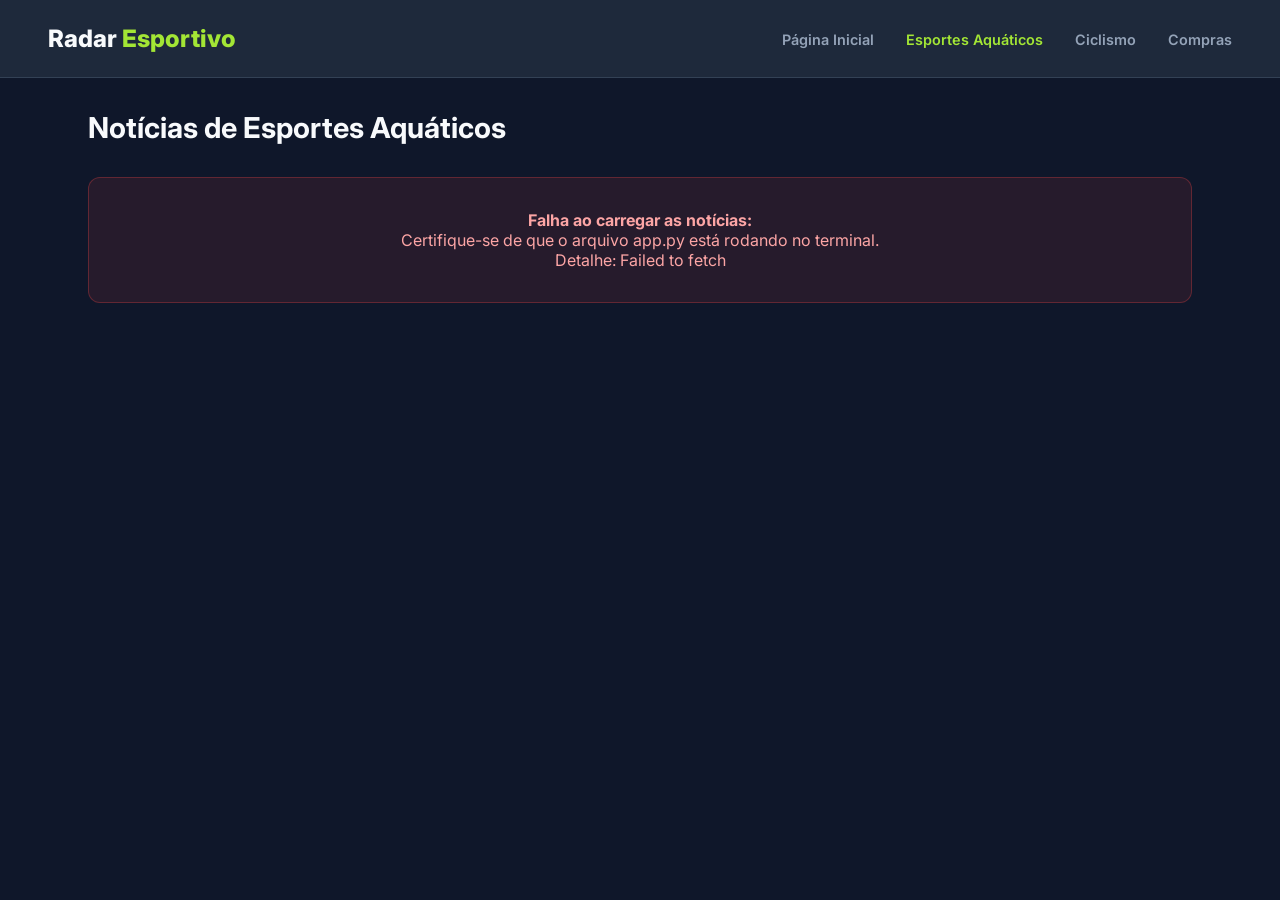
==== paginas/aquaticos.html @ 70f79558 "Adiciona página de Esportes Aquáticos" ====
<!DOCTYPE html>
<html lang="pt-BR">
<head>
    <meta charset="UTF-8">
    <meta name="viewport" content="width=device-width, initial-scale=1.0">
    <title>Radar Esportivo - Esportes Aquáticos</title>
    <link rel="stylesheet" href="../style.css">
</head>
<body>

    <header class="navbar">
        <div class="logo">
            <h1>Radar <span>Esportivo</span></h1>
        </div>

        <ul class="nav-links">
            <li><a href="../index.html">Página Inicial</a></li>
            <li><a href="aquaticos.html" class="ativo">Esportes Aquáticos</a></li>
            <li><a href="ciclismo.html">Ciclismo</a></li>
            <li><a href="compras.html">Compras</a></li>
        </ul>
    </header>

    <main>
        <h2 class="titulo-secao">Notícias de Esportes Aquáticos</h2>

        <div id="grid-noticias" class="grid-noticias">
            <p style="color: var(--texto-secundario); text-align: center; grid-column: 1/-1;">
                Carregando notícias de esportes aquáticos...
            </p>
        </div>
    </main>

    <script>
        async function carregarNoticias() {
            const grid = document.getElementById('grid-noticias');

            try {
                const resposta = await fetch('http://localhost:5000/api/noticias');

                if (!resposta.ok) {
                    throw new Error("Erro na comunicação com a API.");
                }

                const noticias = await resposta.json();

                grid.innerHTML = '';

                if (!Array.isArray(noticias)) {
                    throw new Error("Formato de notícias inválido.");
                }

                if (noticias[0] && noticias[0].erro) {
                    throw new Error(noticias[0].erro);
                }

                // FILTRO DE ESPORTES AQUÁTICOS
                const noticiasFiltradas = noticias.filter(noticia => {
                    const titulo = (noticia.title || '').toLowerCase();

                    return titulo.includes("natação") ||
                           titulo.includes("surfe") ||
                           titulo.includes("água") ||
                           titulo.includes("piscina");
                });

                // VERIFICA SE EXISTEM NOTÍCIAS DO TEMA
                if (noticiasFiltradas.length === 0) {
                    grid.innerHTML = `
                        <p class="mensagem-erro">
                            Nenhuma notícia de esportes aquáticos encontrada no momento.
                        </p>
                    `;
                    return;
                }

                // EXIBE APENAS AS NOTÍCIAS FILTRADAS
                noticiasFiltradas.forEach(noticia => {
                    const card = document.createElement('div');
                    card.className = 'card';

                    card.innerHTML = `
                        <span class="card-categoria">${noticia.category}</span>

                        <a href="${noticia.url}"
                           target="_blank"
                           rel="noopener noreferrer"
                           class="card-titulo">
                            ${noticia.title}
                        </a>

                        <p class="card-resumo">${noticia.summary}</p>

                        <div class="card-rodape">
                            <span>Fonte: ${noticia.tags[0]}</span>
                            <span>${noticia.date}</span>
                        </div>
                    `;

                    grid.appendChild(card);
                });

            } catch (erro) {
                grid.innerHTML = `
                    <div class="mensagem-erro">
                        <strong>Falha ao carregar as notícias:</strong>
                        <p>Certifique-se de que o arquivo app.py está rodando no terminal.</p>
                        <p>Detalhe: ${erro.message}</p>
                    </div>
                `;
            }
        }

        window.onload = carregarNoticias;
    </script>

</body>
</html>
---- style.css ----
@import url('https://fonts.googleapis.com/css2?family=Inter:wght@400;600;800&display=swap');

:root {
    --bg-fundo: #0f172a;
    --bg-cabecalho: #1e293b;
    --bg-card: #1e293b;
    --texto-principal: #f8fafc;
    --texto-secundario: #94a3b8;
    --destaque: #a3e635;
    --borda: #334155;
}

* {
    margin: 0;
    padding: 0;
    box-sizing: border-box;
    font-family: 'Inter', sans-serif;
}

body {
    background-color: var(--bg-fundo);
    color: var(--texto-principal);
    display: flex;
    flex-direction: column;
    min-height: 100vh;
}

.navbar {
    background-color: var(--bg-cabecalho);
    border-bottom: 1px solid var(--borda);
    padding: 1.5rem 3rem;
    display: flex;
    justify-content: space-between;
    align-items: center;
}

.logo h1 {
    font-size: 1.5rem;
    font-weight: 800;
}

.logo span {
    color: var(--destaque);
}

.nav-links {
    display: flex;
    gap: 2rem;
    list-style: none;
}

.nav-links a {
    color: var(--texto-secundario);
    text-decoration: none;
    font-weight: 600;
    font-size: 0.9rem;
    transition: color 0.3s;
}

.nav-links a:hover, .nav-links a.ativo {
    color: var(--destaque);
}

main {
    padding: 2rem 3rem;
    flex: 1;
    max-width: 1200px;
    margin: 0 auto;
    width: 100%;
}

.titulo-secao {
    margin-bottom: 2rem;
    font-size: 1.8rem;
    color: var(--texto-principal);
}

.grid-noticias {
    display: grid;
    grid-template-columns: repeat(auto-fill, minmax(320px, 1fr));
    gap: 1.5rem;
}

.card {
    background-color: var(--bg-card);
    border: 1px solid var(--borda);
    border-radius: 12px;
    padding: 1.5rem;
    display: flex;
    flex-direction: column;
    transition: transform 0.3s, box-shadow 0.3s;
    position: relative;
    overflow: hidden;
}

.card:hover {
    transform: translateY(-5px);
    box-shadow: 0 10px 25px rgba(0,0,0,0.5);
    border-color: var(--destaque);
}

.card-categoria {
    background-color: rgba(163, 230, 53, 0.1);
    color: var(--destaque);
    font-size: 0.75rem;
    font-weight: bold;
    padding: 0.3rem 0.8rem;
    border-radius: 20px;
    align-self: flex-start;
    margin-bottom: 1rem;
    text-transform: uppercase;
}

.card-titulo {
    font-size: 1.1rem;
    color: var(--texto-principal);
    text-decoration: none;
    font-weight: bold;
    margin-bottom: 0.8rem;
    line-height: 1.4;
}

.card-titulo:hover {
    color: var(--destaque);
}

.card-resumo {
    color: var(--texto-secundario);
    font-size: 0.85rem;
    line-height: 1.6;
    margin-bottom: 1.5rem;
    flex-grow: 1;
}

.card-rodape {
    display: flex;
    justify-content: space-between;
    align-items: center;
    border-top: 1px solid var(--borda);
    padding-top: 1rem;
    font-size: 0.8rem;
    color: var(--texto-secundario);
}

.mensagem-erro {
    grid-column: 1 / -1;
    background-color: rgba(239, 68, 68, 0.1);
    border: 1px solid rgba(239, 68, 68, 0.3);
    color: #fca5a5;
    padding: 2rem;
    border-radius: 12px;
    text-align: center;
}
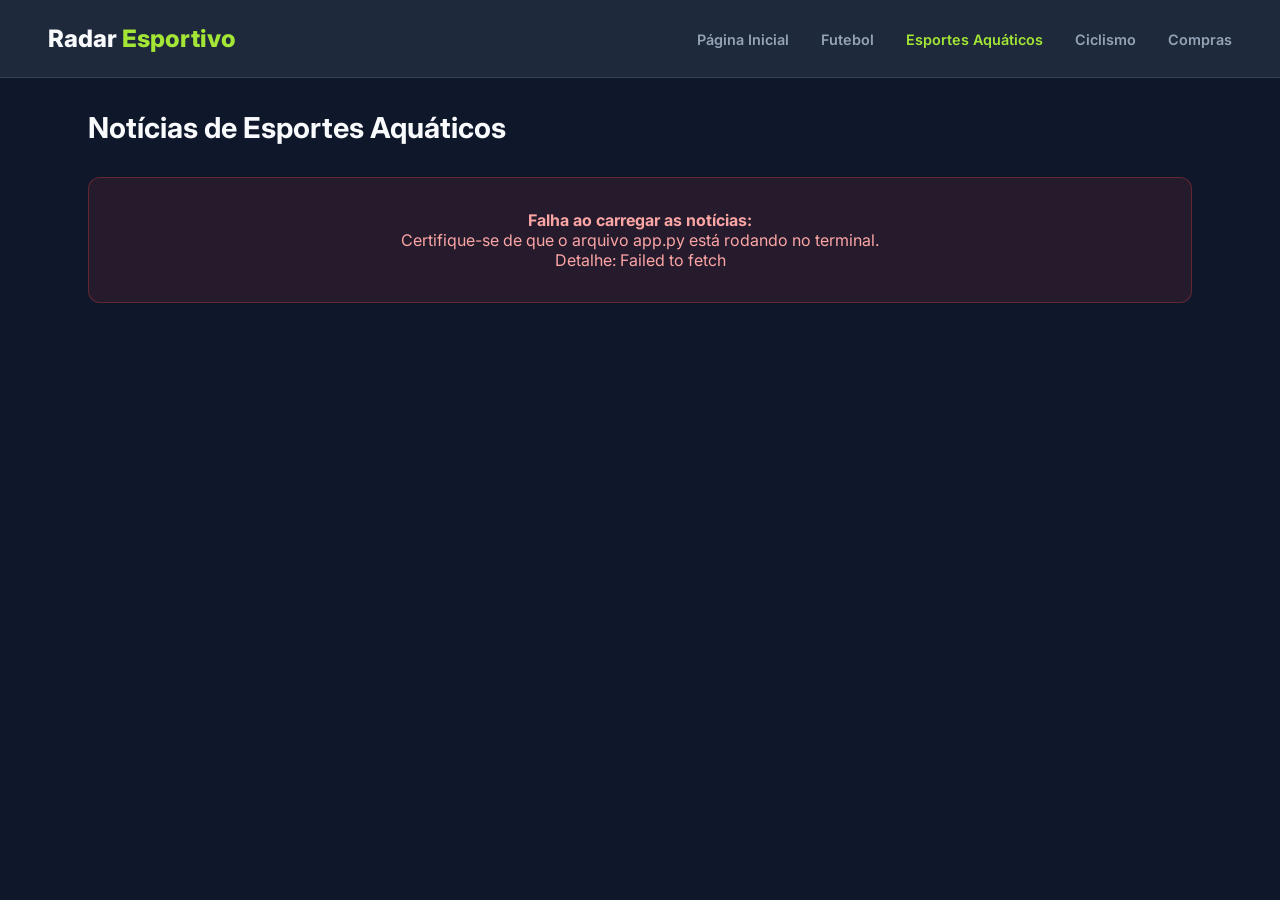
==== commit c1f3c014: "Add link to Futebol page in aquaticos.html" ====
--- a/paginas/aquaticos.html
+++ b/paginas/aquaticos.html
@@ -16,6 +16,7 @@
 
         <ul class="nav-links">
             <li><a href="../index.html">Página Inicial</a></li>
+            <li><a href="futebol.html">Futebol</a></li>
             <li><a href="aquaticos.html" class="ativo">Esportes Aquáticos</a></li>
             <li><a href="ciclismo.html">Ciclismo</a></li>
             <li><a href="compras.html">Compras</a></li>
